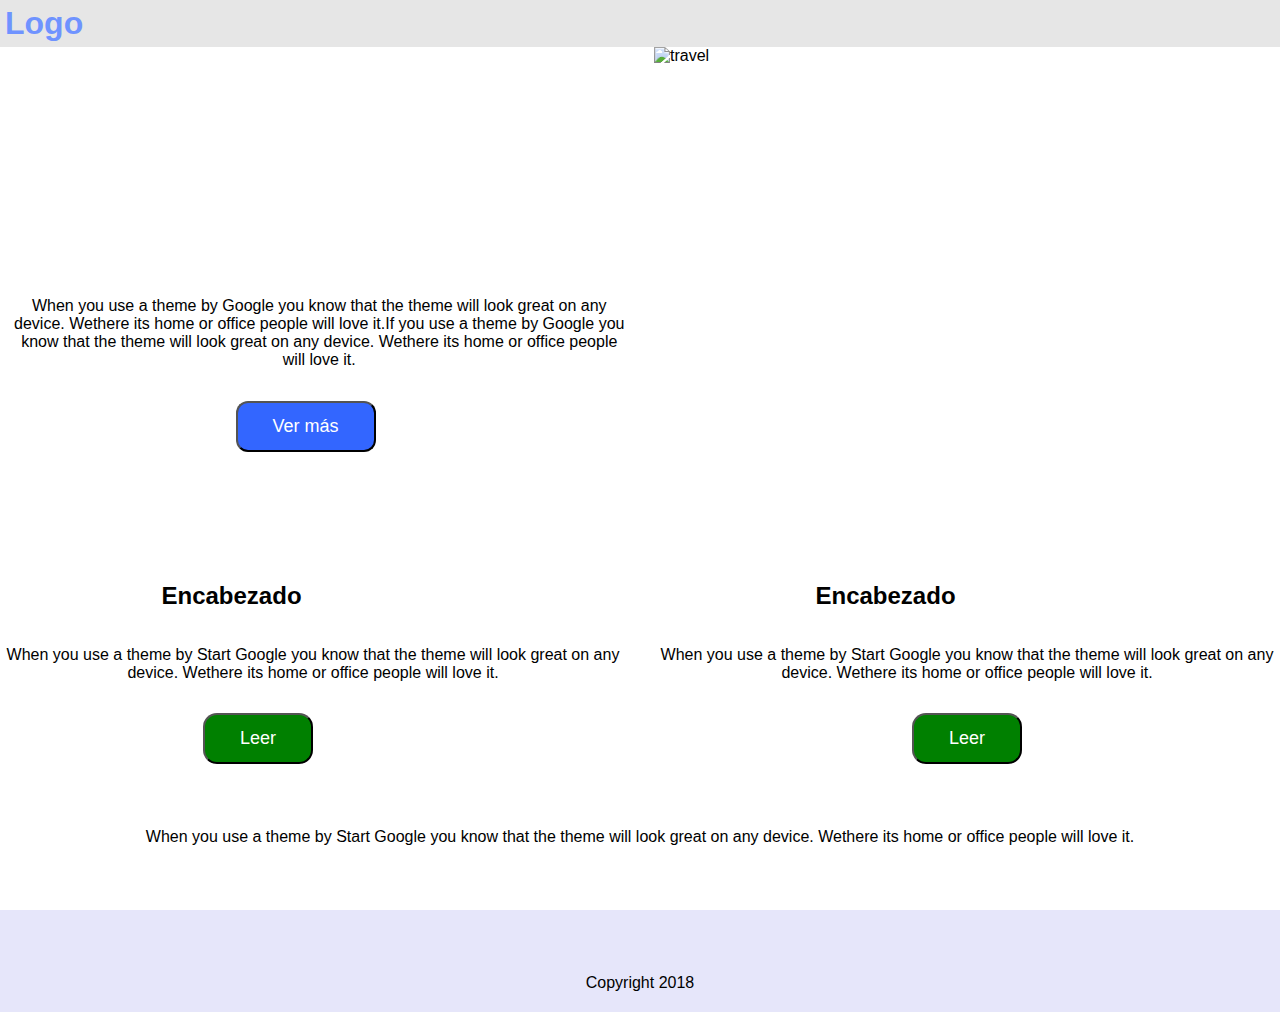
==== index.html @ ab02d375 "index" ====
<!DOCTYPE html>
<html lang="en">
<head>
	<meta charset="UTF-8">
	<title>Ejercicio 10 de Marzo</title>
	<link rel="stylesheet" href="style.css">
	<link rel="stylesheet" href="grid.css">
</head>
<body>
	<header class="row header">
		<nav class="col-12">
				<h1> Logo </h1>
		</nav>
	</header>
	<section>
		<div class = "row">
			<div class=" col-6">
				<p class="texto--centrado"> When you use a theme by Google you know that the theme will look great on any device. Wethere its home or office people will love it.If you use a theme by Google you know that the theme will look great on any device. Wethere its home or office people will love it.</p>
				<button class="botonAzul bh">Ver más</button>
			</div>
			<div class=" col-6"> 
				<img class="resize--img" src= "http://blog.ink361.com/wp-content/uploads/2015/02/jcgolfing.jpg" alt="travel">
			</div>
	</section>
	<section>
		<div class = "row">
			<div class=" col-6">
				<h2>Encabezado</h2>
				<p class="columna--imagen"> When you use a theme by Start Google you know that the theme will look great on any device. Wethere its home or office people will love it.</p>
				<button class="botonVerde bp">Leer</button>
			</div>
			<div class=" col-6"> 
				<h2>Encabezado</h2>
				<p class="columna--imagen"> When you use a theme by Start Google you know that the theme will look great on any device. Wethere its home or office people will love it.</p>
				<button class="botonVerde b">Leer</button>
			</div>
	</section>
	<section>
		<div class = "row">
			<div class=" col-12">
				<p> When you use a theme by Start Google you know that the theme will look great on any device. Wethere its home or office people will love it.</p>
			</div>
		</div>
	</section>

	<footer> 
		<div class="bloquefooter">
			<i class="fab fa-facebook-f fa-2x"></i>
			<i class="fab fa-snapchat-ghost fa-2x"></i>
			<i class="fab fa-github fa-2x"></i>
		</div>
	
		<p>Copyright 2018</p>
			
	</footer>
	<script defer src= "https://use.fontawesome.com/releases/v5.0.6/js/all.js"></script>


</body>
</html>
---- style.css ----
.botonAzul{
	color: white;
	background-color: #3366ff;
    display: block;
    margin: auto;
    float:right;
    border-radius: 12px;
    padding: 13px 35px; 
    cursor: pointer;
    text-align: center;
    font-size: 18px;
    font-family: "Lato", sans-serif;
}
.botonAzul:hover {background-color: #46a049;}

.botonVerde{
    color: white;
    background-color:#008000;
    display: block;
    margin: auto;
    float:center;
    border-radius: 14px;
    padding: 13px 35px; 
    cursor: pointer;
    text-align: center;
    font-size: 18px;
    font-family: "Lato", sans-serif;
}
.botonVerde:hover {background-color: #ADFF2F;}

h1{
    font-family: "Lato", sans-serif;
    width: 70%;
    text-align: left;
    color: #3366ff;
}

h2{
    margin-top: 20%;
    margin-left: 25%;
    padding: 5px;
}


p{
    text-align: center;
    margin-top: 5%;
    margin-bottom: 5%;
}

.header {
    margin-bottom: 0;
    padding: 5px;
    overflow: hidden;
    background-color: #DCDCDC;
    opacity: 0.7;
}


button:hover:not(.active) {
    background-color: #ADFF2F;
}


.bh{
    margin-right: 40%;
}

.bp{
    margin-right: 50%;
}

.texto--centrado{
    margin-top:40%;
    margin-left: 2%;
}

.gray{
    background-color: #DCDCDC;
    padding: 4%;
}


.resize--img{
    width: 100%;
    height: 80%;
    padding: 0px;
}


.bloquefooter{
	display: inline-block;
	padding: 20px;
}

.svg-inline--fa{
    color:  #3366ff;
    margin-right: 5px;
}

footer>p{
	margin: 0px;
}

footer{
	background-color:#E6E6FA;	
	padding: 20px;
	text-align: center;	
}
---- grid.css ----
/* GLOBAL */
* {
  box-sizing: border-box;
  margin: 0;
  padding: 0;
  font-family: 'Open Sans', sans-serif;
 }

.text-center {
	text-align: center;
	
}

.text-right {
	text-align: right;
}

/* Grid system */
.container {
	width: 960px;
	padding-left: 14px; 
	padding-right: 14px;
	margin: 0px auto;
	position: relative;
}

.row {
	margin-left: -14px;
	margin-right: -14px;
}

.row:before, .row:after{
  content: " ";
  display: table;
}

.row:after {
  clear: both;
}

[class*="col-"] {
	min-height: 7px;
	padding: 0 14px;
	float: left;
}

.col-1 {
	/* (1 / 12) x 100 */
	width: 8.333333%;
} 

.col-2 {
	/* (2 / 12) x 100 */
	width: 16.666667%;
} 

.col-3 {
	/* (3 / 12) x 100 */
	width: 25%;
} 

.col-4 {
	/* (4 / 12) x 100 */
	width: 33.333333%;
}

.col-5 {
	/* (5 / 12) x 100 */
	width: 41.666667%;
}

.col-6 {
	/* (6 / 12) x 100 */
	width: 50%;
} 

.col-7 {
	/* (7 / 12) x 100 */
	width: 58.333333%;
}

.col-8 {
	/* (8 / 12) x 100 */
	width: 66.666667%;
}

.col-9 {
	/* (9 / 12) x 100 */
	width: 75%;
}

.col-10 {
	/* (10 / 12) x 100 */
	width: 83.333333%;
}

.col-11 {
	/* (11 / 12) x 100 */
	width: 91.666667%;
}

.col-12 {
	/* (12 / 12) x 100 */
	width: 100%;
}
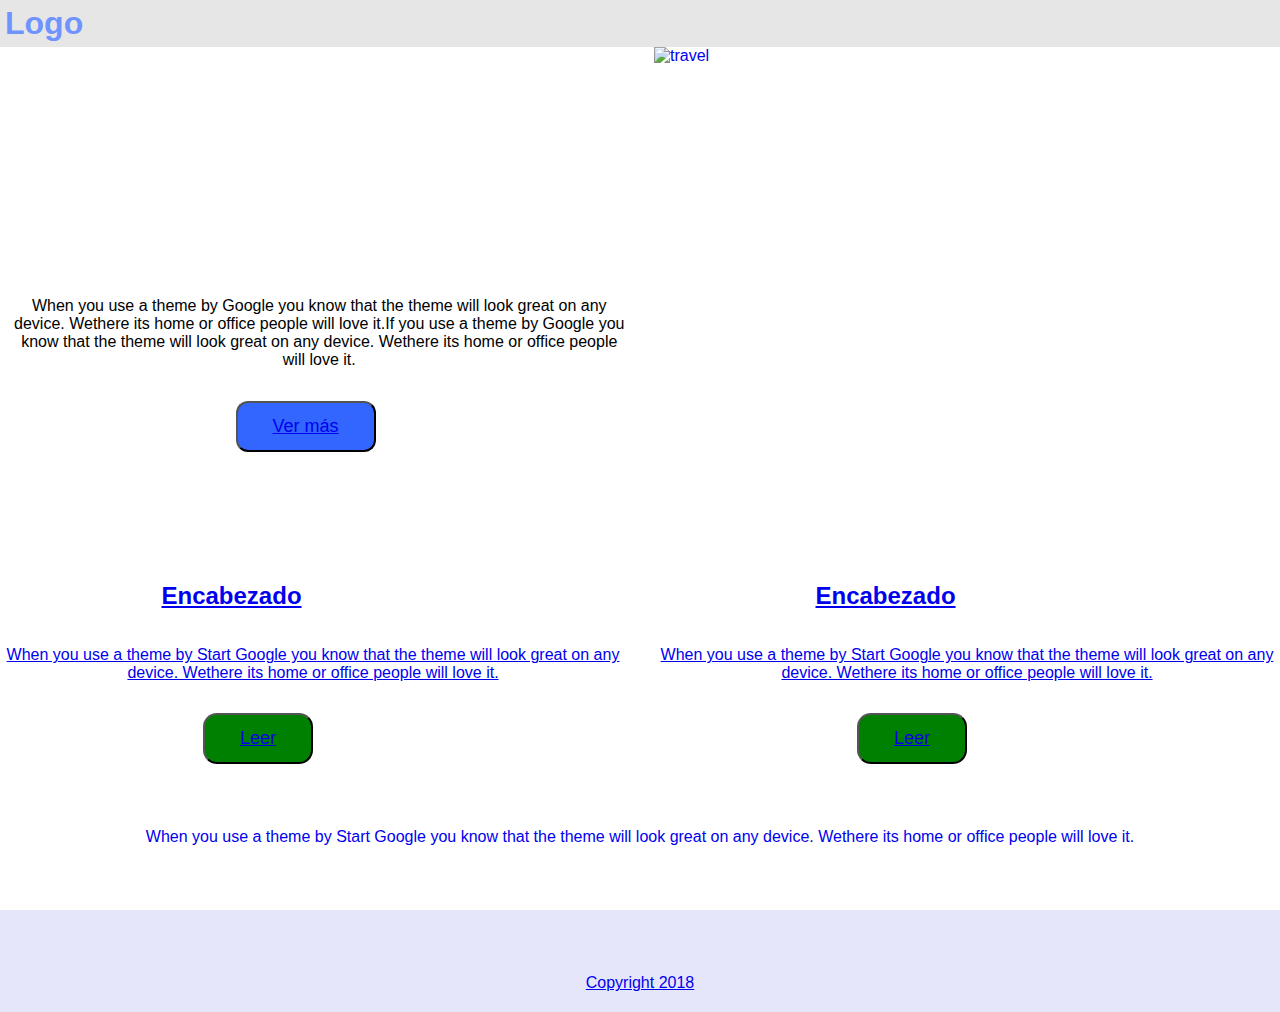
==== commit bce3f010: "archivos ver.html" ====
--- a/index.html
+++ b/index.html
@@ -5,6 +5,8 @@
 	<title>Ejercicio 10 de Marzo</title>
 	<link rel="stylesheet" href="style.css">
 	<link rel="stylesheet" href="grid.css">
+	<link rel="html" href="leer.html">
+	<link rel="html" href="vermas.html">
 </head>
 <body>
 	<header class="row header">
@@ -16,7 +18,7 @@
 		<div class = "row">
 			<div class=" col-6">
 				<p class="texto--centrado"> When you use a theme by Google you know that the theme will look great on any device. Wethere its home or office people will love it.If you use a theme by Google you know that the theme will look great on any device. Wethere its home or office people will love it.</p>
-				<button class="botonAzul bh">Ver más</button>
+				<button class="botonAzul bh"><a href="vermas.html">Ver más</button>
 			</div>
 			<div class=" col-6"> 
 				<img class="resize--img" src= "http://blog.ink361.com/wp-content/uploads/2015/02/jcgolfing.jpg" alt="travel">
@@ -26,13 +28,15 @@
 		<div class = "row">
 			<div class=" col-6">
 				<h2>Encabezado</h2>
-				<p class="columna--imagen"> When you use a theme by Start Google you know that the theme will look great on any device. Wethere its home or office people will love it.</p>
-				<button class="botonVerde bp">Leer</button>
+				<p> When you use a theme by Start Google you know that the theme will look great on any device. Wethere its home or office people will love it.</p>
+
+				<button class="botonVerde bp"><a href="leer.html">Leer</button>
 			</div>
 			<div class=" col-6"> 
 				<h2>Encabezado</h2>
-				<p class="columna--imagen"> When you use a theme by Start Google you know that the theme will look great on any device. Wethere its home or office people will love it.</p>
-				<button class="botonVerde b">Leer</button>
+				<p> When you use a theme by Start Google you know that the theme will look great on any device. Wethere its home or office people will love it.</p>
+
+				<button class="botonVerde bp"><a href="leer.html">Leer</button>
 			</div>
 	</section>
 	<section>
@@ -46,7 +50,7 @@
 	<footer> 
 		<div class="bloquefooter">
 			<i class="fab fa-facebook-f fa-2x"></i>
-			<i class="fab fa-snapchat-ghost fa-2x"></i>
+			<i class="fab fa-instagram fa-2x"></i>
 			<i class="fab fa-github fa-2x"></i>
 		</div>
 	
--- a/style.css
+++ b/style.css
@@ -11,7 +11,10 @@
     font-size: 18px;
     font-family: "Lato", sans-serif;
 }
-.botonAzul:hover {background-color: #46a049;}
+.botonAzul:hover {
+    background-color: #black;
+    color: white;
+}
 
 .botonVerde{
     color: white;
@@ -26,7 +29,10 @@
     font-size: 18px;
     font-family: "Lato", sans-serif;
 }
-.botonVerde:hover {background-color: #ADFF2F;}
+.botonVerde:hover {
+    background-color: #ADFF2F;
+    color: white
+}
 
 h1{
     font-family: "Lato", sans-serif;
@@ -59,6 +65,7 @@
 
 button:hover:not(.active) {
     background-color: #ADFF2F;
+    color: white;
 }
 
 
@@ -87,6 +94,12 @@
     padding: 0px;
 }
 
+.iconos--leer{
+    color:  #3366ff;
+    display: block;
+    margin: auto;
+    padding: 4%;
+}
 
 .bloquefooter{
 	display: inline-block;
